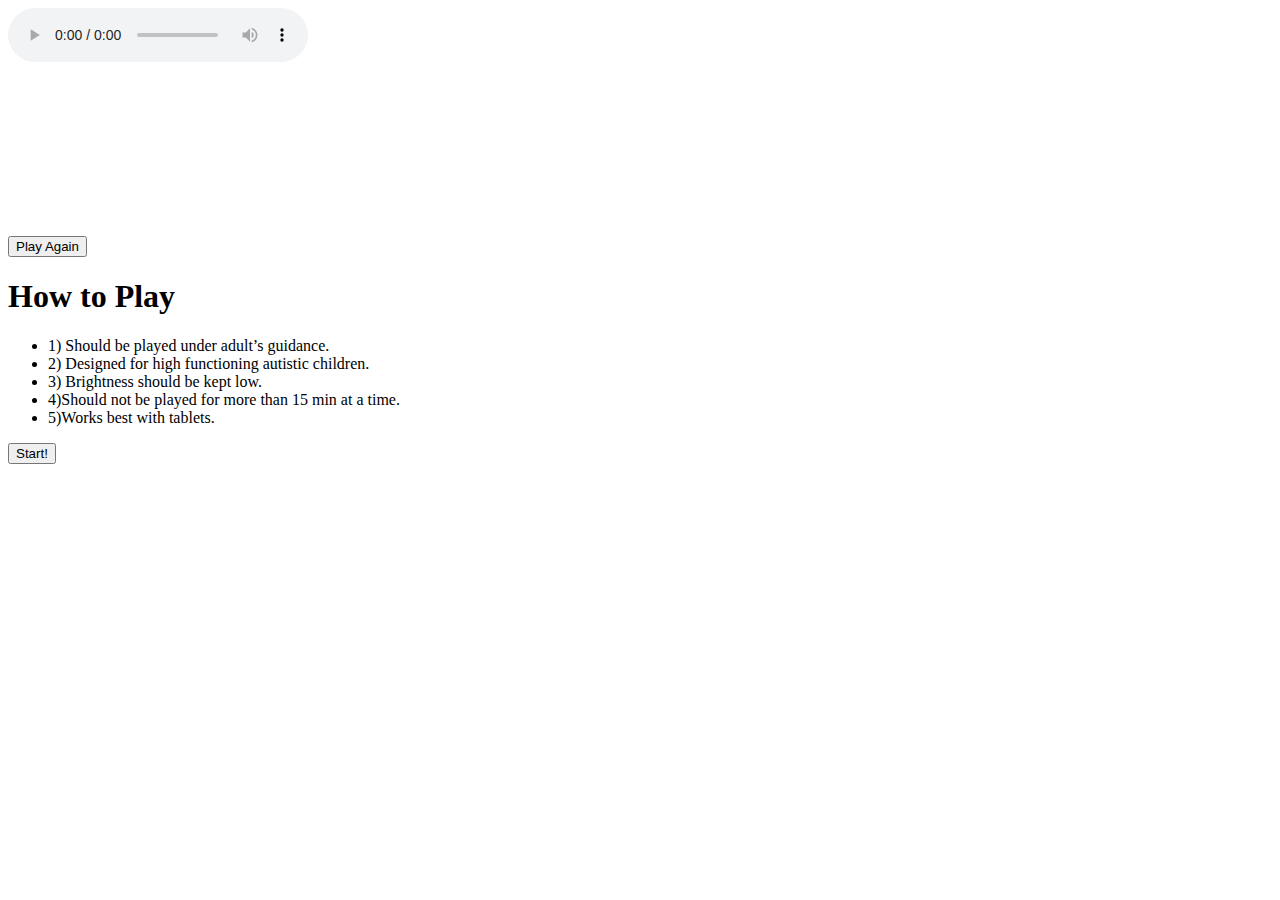
==== index.html @ ebfb26b9 "fix: audio" ====
<!DOCTYPE html>
<html>
<head>
    <meta charset="UTF-8">
    <title>Drag and Drop Puzzle</title>
    <link rel="stylesheet" type="text/css" href="css/style.css">
</head>

<body>
<audio src="images/audio.mp3" controls autostart="true">
    <embed
            src="images/audio.mp3"
            width="300"
            height="90"
            loop="true"
            autostart="true"/>
</audio>

<section id="game-space">
    <canvas id="game-board"></canvas>

    <div id="congrats">
        <p><input type="button" id="playagainBtn" value="Play Again"></p>
    </div>
    <div id="instructions">
        <h1>How to Play</h1>
        <ul>
            <li>1) Should be played under adult’s guidance.</li>
            <li>2) Designed for high functioning autistic children.</li>
            <li>3) Brightness should be kept low.</li>
            <li>4)Should not be played for more than 15 min at a time.</li>
            <li>5)Works best with tablets.</li>
        </ul>
        <p><input type="button" id="startBtn" value="Start!"></p>
    </div>
</section>
<script type="text/javascript" src="js/puzzle.js"></script>
<script type="text/javascript">
    // Everything is set up, get it all started when the document has loaded
    window.addEventListener('load', function () {
        gameBoard.init();
    });
</script>
</body>
</html>
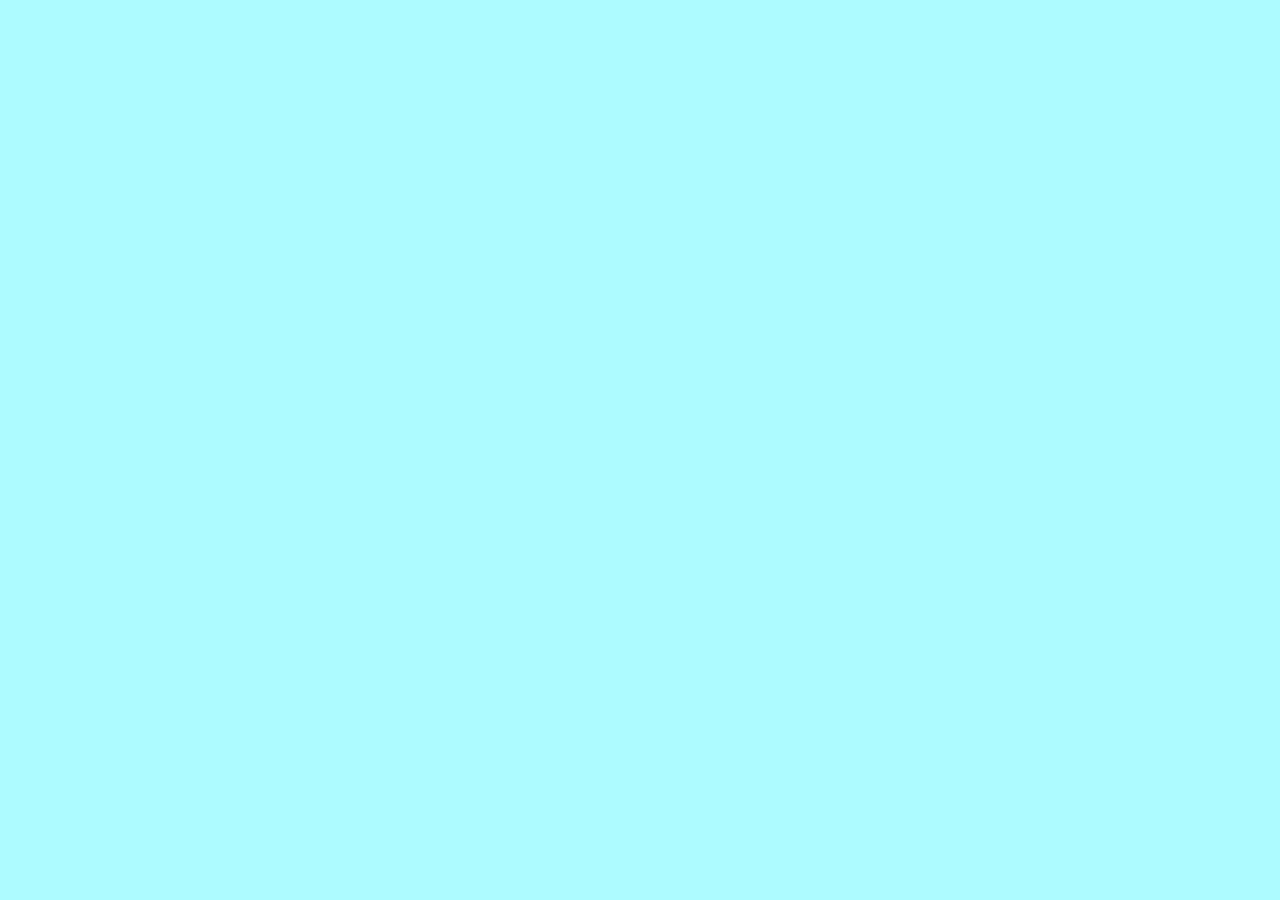
==== commit 32d8763d: "Merge pull request #2 from srajitagarwal/fix_image" ====
--- a/index.html
+++ b/index.html
@@ -7,31 +7,15 @@
 </head>
 
 <body>
-<audio src="images/audio.mp3" controls autostart="true">
-    <embed
-            src="images/audio.mp3"
-            width="300"
-            height="90"
-            loop="true"
-            autostart="true"/>
-</audio>
+<embed src="images/audio.mp3" hidden="true" autostart="true">
+
 
 <section id="game-space">
     <canvas id="game-board"></canvas>
 
-    <div id="congrats">
-        <p><input type="button" id="playagainBtn" value="Play Again"></p>
-    </div>
-    <div id="instructions">
-        <h1>How to Play</h1>
-        <ul>
-            <li>1) Should be played under adult’s guidance.</li>
-            <li>2) Designed for high functioning autistic children.</li>
-            <li>3) Brightness should be kept low.</li>
-            <li>4)Should not be played for more than 15 min at a time.</li>
-            <li>5)Works best with tablets.</li>
-        </ul>
-        <p><input type="button" id="startBtn" value="Start!"></p>
+    <div id="congrats" >
+        <img id="congo" src="images/check-mark-clipart-transparent-6-removebg-preview.png">
+        <p><a href="level2image.html"><button id="playagainBtn">LEVEL 2</button></a></p>
     </div>
 </section>
 <script type="text/javascript" src="js/puzzle.js"></script>
@@ -42,4 +26,4 @@
     });
 </script>
 </body>
-</html> +</html>
--- a/css/style.css
+++ b/css/style.css
@@ -0,0 +1,128 @@
+
+body {
+    background: #aefbffff;
+    /*height: calc(100vh - 30px);*/
+    margin: 0;
+    /*padding: 15px;*/
+}
+
+@keyframes slidedown {
+    0% {
+        transform: rotateX(-90deg);
+    }
+    100% {
+        transform: rotateX(0);
+    }
+}
+
+.slidedown {
+    animation-name: slidedown;
+    animation-duration: 1s;
+    animation-timing-function: ease;
+    transform-origin: top;
+}
+
+#game-space {
+    width: 100%;
+    min-width: 640px;
+    margin: 0 auto;
+    height: 100%;
+    min-height: 640px;
+    position: relative;
+}
+#game-board{
+    border:black;
+}
+
+#congrats {
+    display: none;
+    height: 700px;
+    width: 500px;
+    text-align: center;
+    /* background-image: url("../images/check-mark-clipart-transparent-6-removebg-preview.png") ; */
+    /* background-color: no-repeat; */
+    /*border: 2px solid #00aa00; */
+    /*border-radius: 20px; */
+    /*background-color: #ccffcc; */
+    position: absolute;
+    left: 38%;
+    top: 15%;
+}
+
+#congo{
+    height:500px;
+}
+#instructions {
+    width: 80%;
+    height:80%;
+    font: 2.5em 'Trebuchet MS', 'Lucida Sans Unicode', 'Lucida Grande', 'Lucida Sans', Arial, sans-serif;
+    left: 10%;
+    top: 10%;
+    position: absolute;
+    border: 2px solid black;
+    background-color: #ffcccc;
+     border-radius: 460px;
+}
+
+#instructions h1 {
+    text-align: center;
+}
+
+#congrats p, #instructions p, #level_2 p{
+    text-align: center;
+}
+
+#congrats input[type=button], #instructions input[type=button], #level_2 input[type=button] {
+    border: 2px solid #000000;
+    background-color: black;
+    color: white;
+    opacity: 75%;
+    padding:25px;
+    border-radius: 60px;
+    font: 1.8em 'Lucida Grande';
+    padding: 5px 20px;
+}
+#playagainBtn{
+    font-size: 2.5em;
+}
+#congrats input[type=button]:hover, #instructions input[type=button]:hover, #level_2 input[type=button]:hover {
+    border: 2px solid #000000;
+    background-color: white;
+    color: black;
+    opacity: 80%;
+    padding:25px;
+    border-radius: 60px;
+    font: 1.8em 'Lucida Grande';
+    /* font: 1.8em 'Trebuchet MS', 'Lucida Sans Unicode', 'Lucida Grande', 'Lucida Sans', Arial, sans-serif;  */
+    font-style: bold;
+    padding: 5px 20px;
+}
+
+ul li {
+    margin-left:200px;
+    padding:20px;
+}
+
+
+#level_2 {
+    width: 60%;
+    font: 2.5em 'Trebuchet MS', 'Lucida Sans Unicode', 'Lucida Grande', 'Lucida Sans', Arial, sans-serif;
+    left: 20%;
+    top: 10%;
+    position: absolute;
+    border: 2px solid black;
+    background-color: #ffcccc;
+    border-radius: 460px;
+}
+
+#level_2 h1 {
+    text-align: center;
+}
+
+#level_2_heading{
+    text-align: center;
+}
+
+#image_align{
+    text-align: center;
+}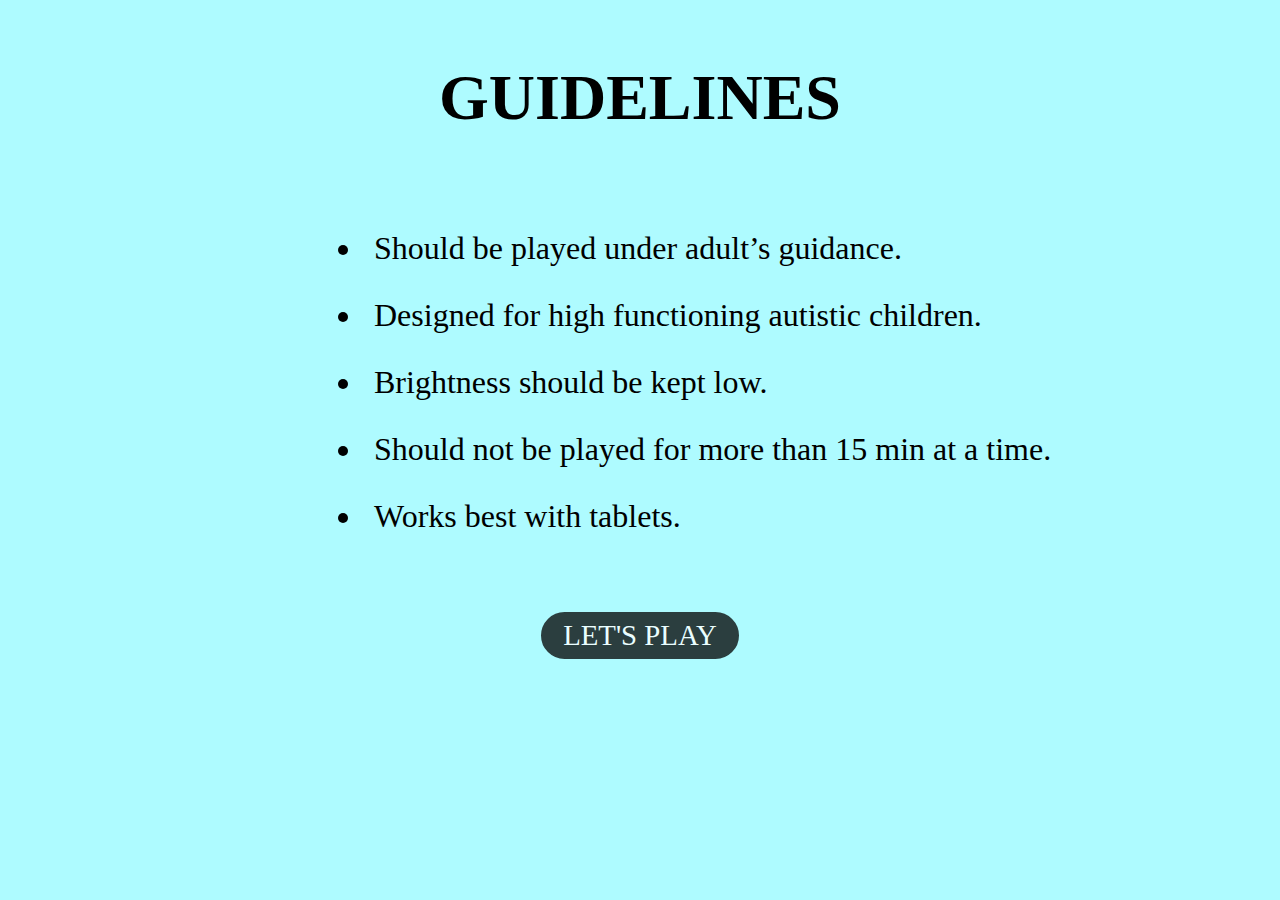
==== commit 196ec0cc: "feat: guidelines" ====
--- a/index.html
+++ b/index.html
@@ -3,27 +3,18 @@
 <head>
     <meta charset="UTF-8">
     <title>Drag and Drop Puzzle</title>
-    <link rel="stylesheet" type="text/css" href="css/style.css">
+    <link rel="stylesheet" type="text/css" href="css/style1.css">
 </head>
-
-<body>
-<embed src="images/audio.mp3" hidden="true" autostart="true">
-
-
-<section id="game-space">
-    <canvas id="game-board"></canvas>
-
-    <div id="congrats" >
-        <img id="congo" src="images/check-mark-clipart-transparent-6-removebg-preview.png">
-        <p><a href="level2image.html"><button id="playagainBtn">LEVEL 2</button></a></p>
+<body><h1>GUIDELINES</h1>
+    <div>
+        <ul>
+            <li> Should be played under adult’s guidance.</li>
+            <li>Designed for high functioning autistic children.</li>
+            <li>Brightness should be kept low.</li>
+            <li>Should not be played for more than 15 min at a time.</li>
+            <li>Works best with tablets.</li>
+        </ul>
+        <a href="./EnterName.html"><button>LET'S PLAY</button></a>
     </div>
-</section>
-<script type="text/javascript" src="js/puzzle.js"></script>
-<script type="text/javascript">
-    // Everything is set up, get it all started when the document has loaded
-    window.addEventListener('load', function () {
-        gameBoard.init();
-    });
-</script>
 </body>
 </html>
--- a/css/style1.css
+++ b/css/style1.css
@@ -0,0 +1,65 @@
+body
+{  
+    background: #aefbffff;
+    text-align: center;
+    padding: 10px;
+}
+div{
+    align-items: center;
+    
+}
+h1{
+    font-size:4em;
+}
+
+ul {
+    padding: 25px;
+    margin-left:25%;
+    margin-top: 50px;
+    font:xx-large 'Lucida Grande';
+    text-align: left;
+}
+ul li{
+    padding:10px;
+    margin:10px;
+}
+button{
+    border: 2px solid #000000; 
+    background-color: black;
+    color: white;
+    opacity: 75%;
+    padding:25px;
+    border-radius: 60px; 
+    font: 1.8em 'Lucida Grande';
+    padding: 5px 20px; 
+}
+button:hover{
+    border: 2px solid #000000; 
+    background-color: white;
+    color: black;
+    opacity: 80%;
+    padding:25px;
+    border-radius: 60px; 
+    font: 1.8em 'Lucida Grande';
+    /* font: 1.8em 'Trebuchet MS', 'Lucida Sans Unicode', 'Lucida Grande', 'Lucida Sans', Arial, sans-serif;  */
+    font-style: bold;
+    padding: 5px 20px; 
+}
+
+#text{
+    top:25%;
+    left:25% ;
+    height: 50px;
+    margin:25px;
+    padding: 5px;
+    font: x-large 'Lucida Grande';
+    width:205px;
+}
+h3{
+    font: xx-large 'Trebuchet MS', 'Lucida Sans Unicode', 'Lucida Grande', 'Lucida Sans', Arial, sans-serif;
+    
+}
+ #name{
+    margin-top: 15%;
+    
+ }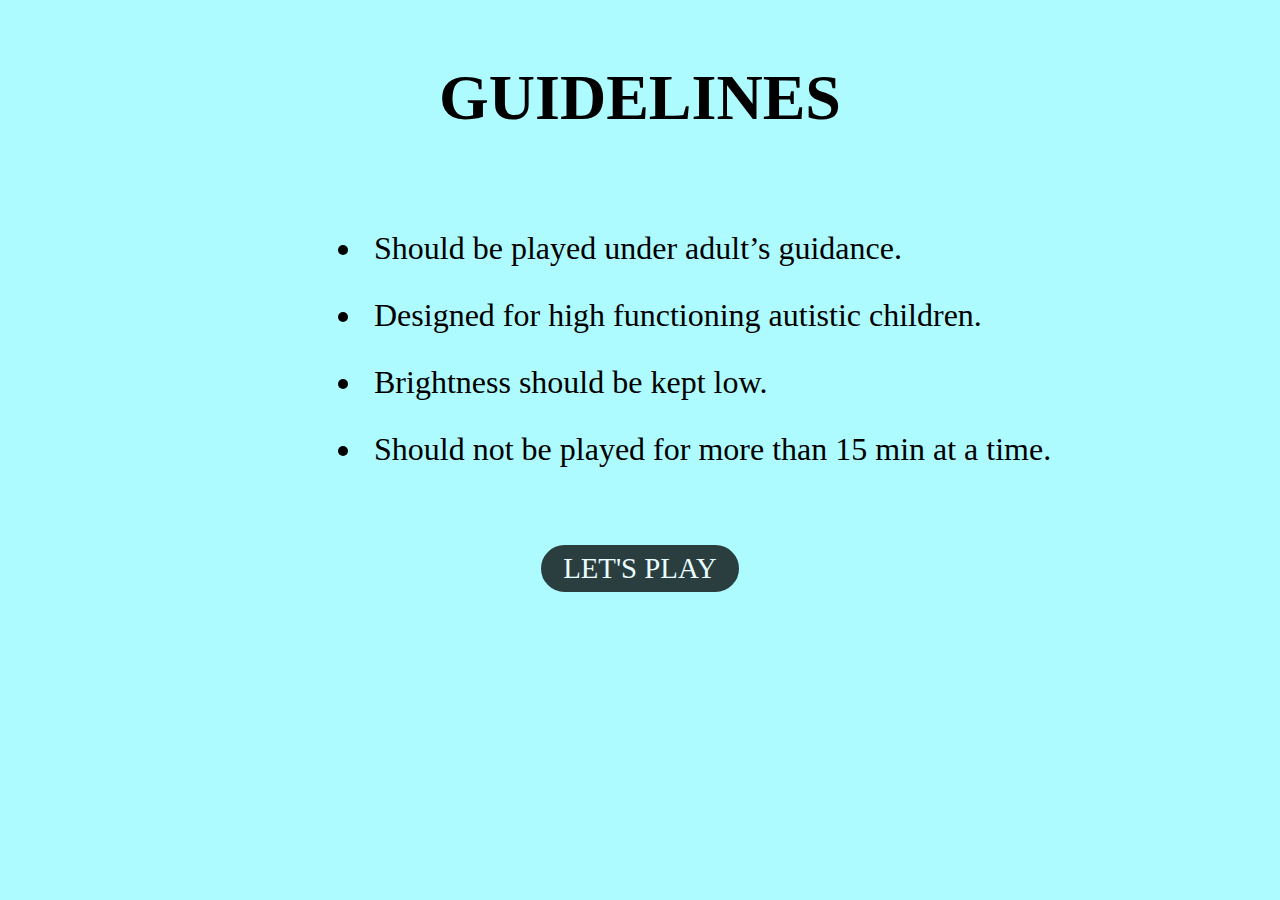
==== commit 1a8ff5b7: "Update index.html" ====
--- a/index.html
+++ b/index.html
@@ -8,11 +8,10 @@
 <body><h1>GUIDELINES</h1>
     <div>
         <ul>
-            <li> Should be played under adult’s guidance.</li>
+            <li>Should be played under adult’s guidance.</li>
             <li>Designed for high functioning autistic children.</li>
             <li>Brightness should be kept low.</li>
             <li>Should not be played for more than 15 min at a time.</li>
-            <li>Works best with tablets.</li>
         </ul>
         <a href="./EnterName.html"><button>LET'S PLAY</button></a>
     </div>
